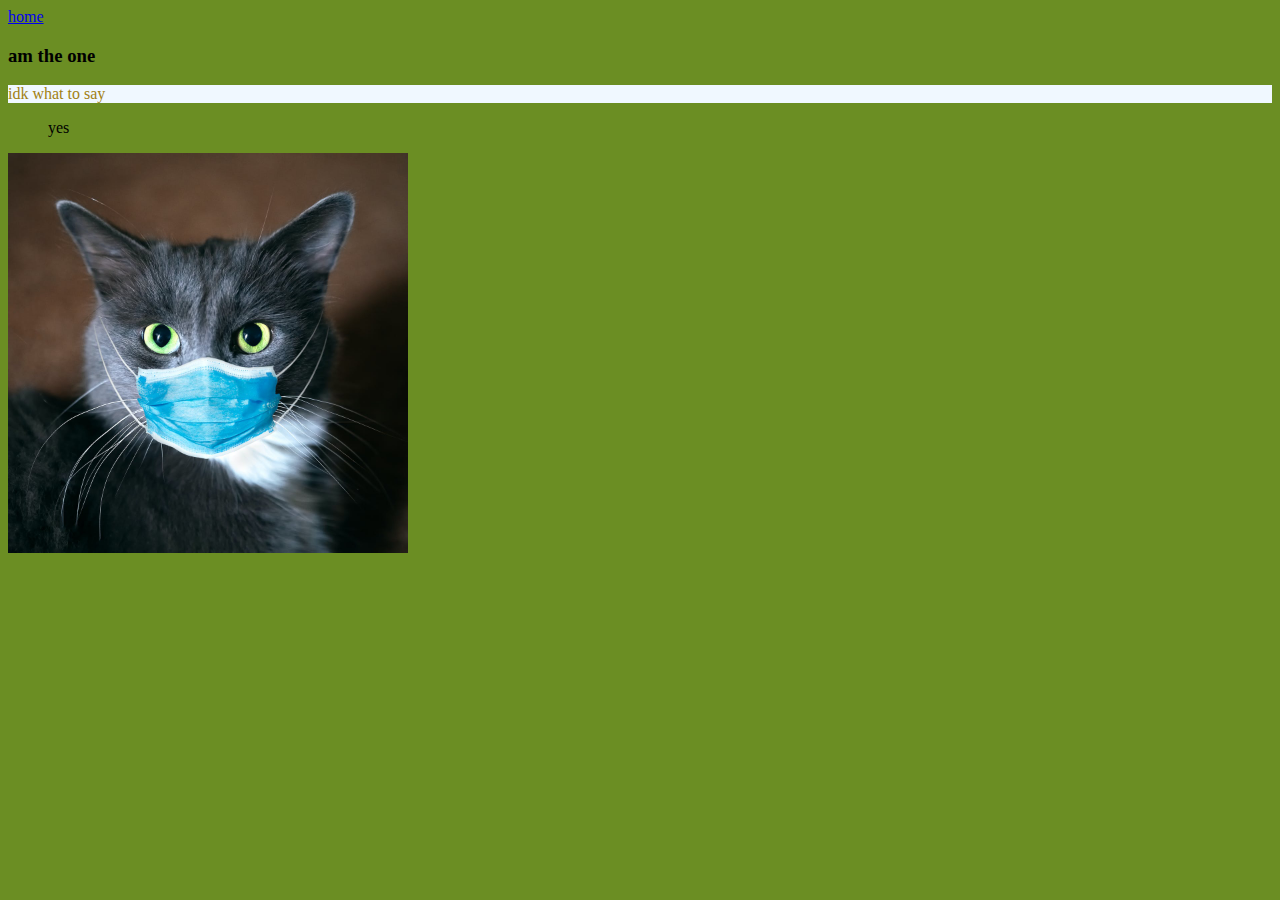
==== index.html @ 16a018a6 "Add files via upload" ====
<!DOCTYPE html>
<html lang="en">
<head>
    <link rel="stylesheet" href="css_code.css">
    <meta charset="UTF-8">
    <meta name="viewport" content="width=device-width, initial-scale=1.0">
    <meta http-equiv="X-UA-Compatible" content="ie=edge">
    <title>woof</title>
</head>
<body>
        <a href="vidoe2.0.html">home</a>
   <h3>am the one</h3>
    <p>idk what to say
        <ul>yes</ul>
    </p>
    <img src ="images/cat.jpg" width="400" 
    height="400" />
    

    
</body>
</html>
---- css_code.css ----
p{
    color-adjust: blue;
    color: rgb(161, 128, 18);
    background-color: aliceblue;
}
body{
    background-color: olivedrab;
}
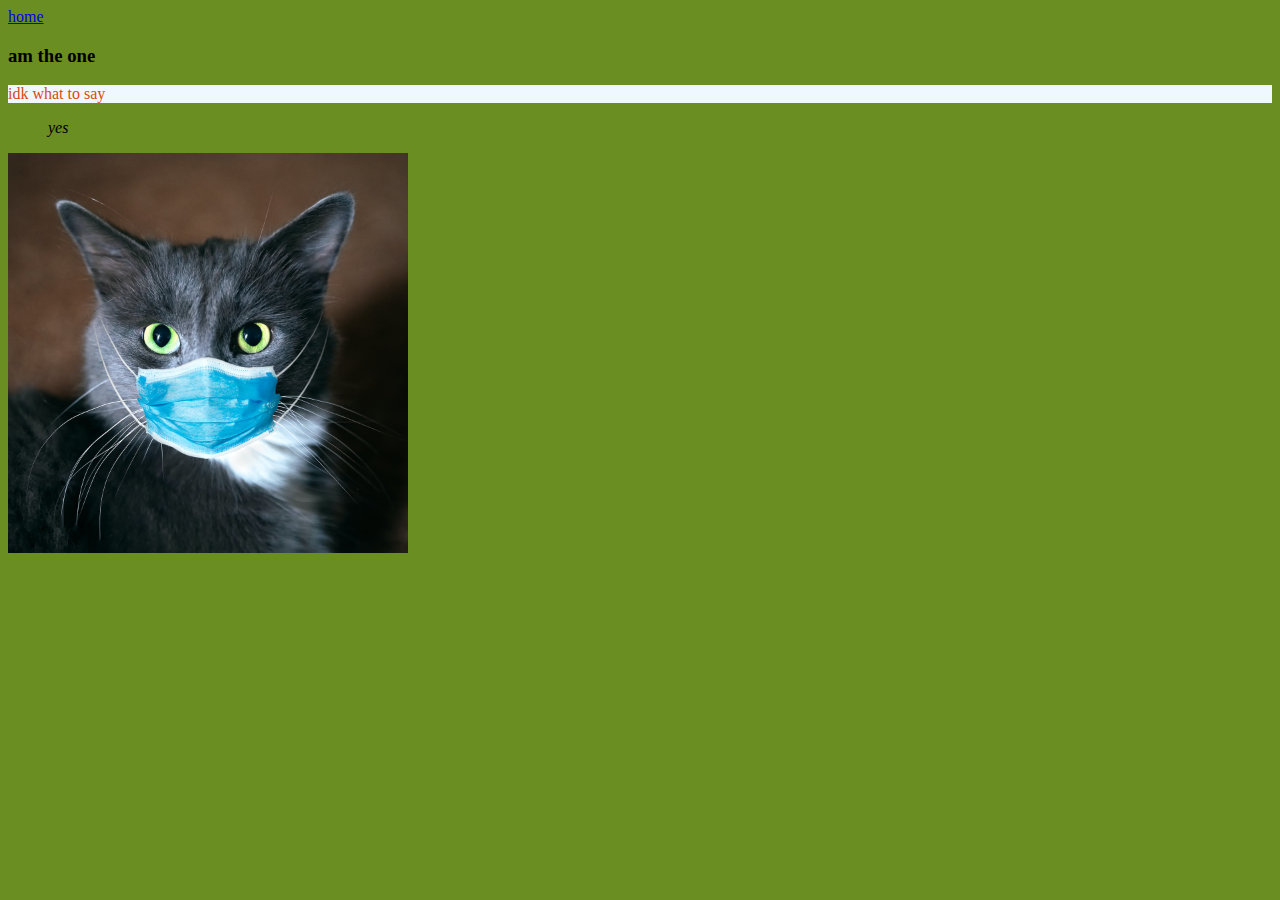
==== commit 05a8527a: "visual changes to html" ====
--- a/index.html
+++ b/index.html
@@ -9,9 +9,10 @@
 </head>
 <body>
         <a href="vidoe2.0.html">home</a>
-   <h3>am the one</h3>
+   <h3>am the <strong>one</strong></h3>
+
     <p>idk what to say
-        <ul>yes</ul>
+        <ul><em>yes</em></ul>
     </p>
     <img src ="images/cat.jpg" width="400" 
     height="400" />
--- a/css_code.css
+++ b/css_code.css
@@ -1,6 +1,6 @@
 p{
     color-adjust: blue;
-    color: rgb(161, 128, 18);
+    color: rgb(216, 75, 10);
     background-color: aliceblue;
 }
 body{
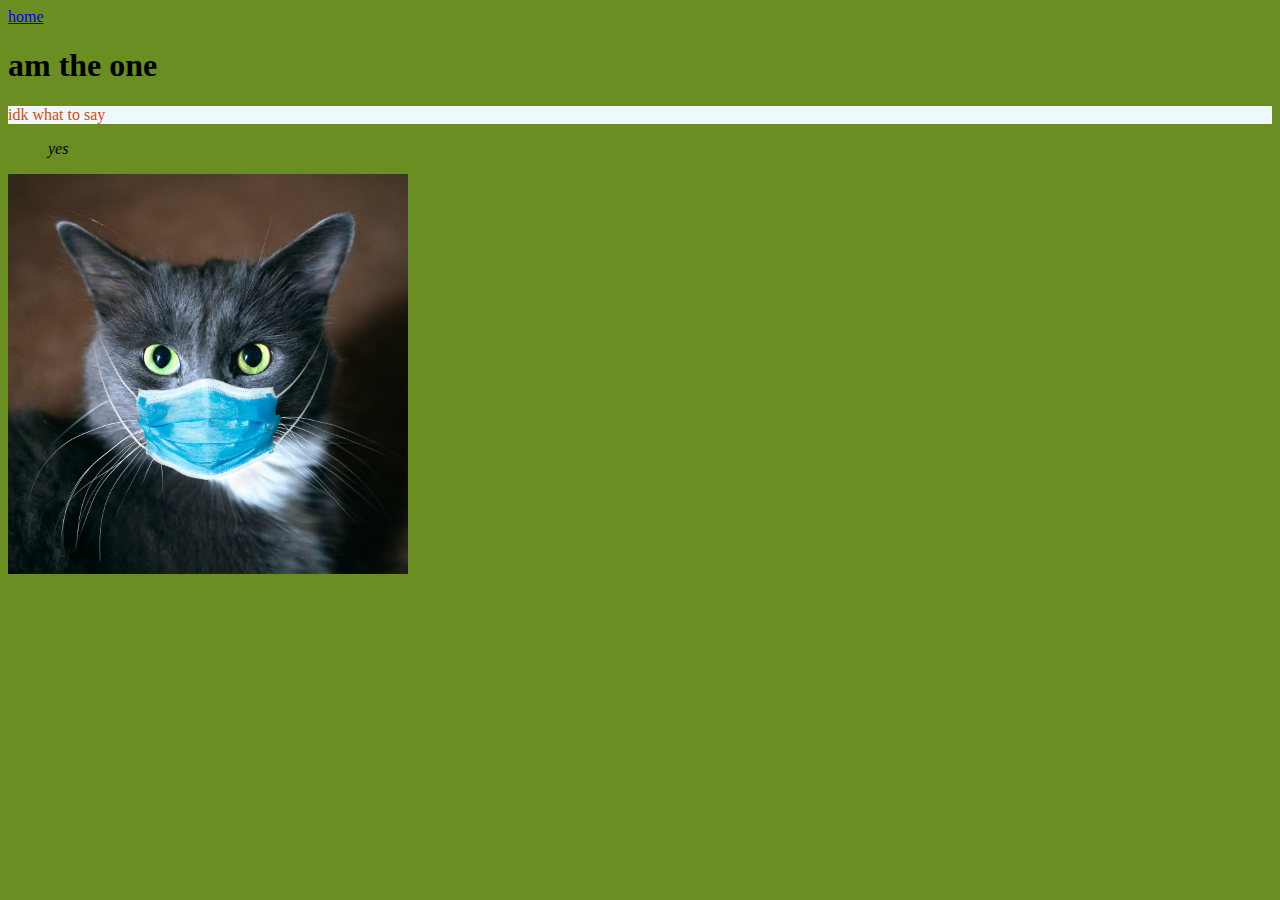
==== commit 30ea25d6: "another visual change" ====
--- a/index.html
+++ b/index.html
@@ -9,7 +9,7 @@
 </head>
 <body>
         <a href="vidoe2.0.html">home</a>
-   <h3>am the <strong>one</strong></h3>
+   <h1>am the <strong>one</strong></h1>
 
     <p>idk what to say
         <ul><em>yes</em></ul>
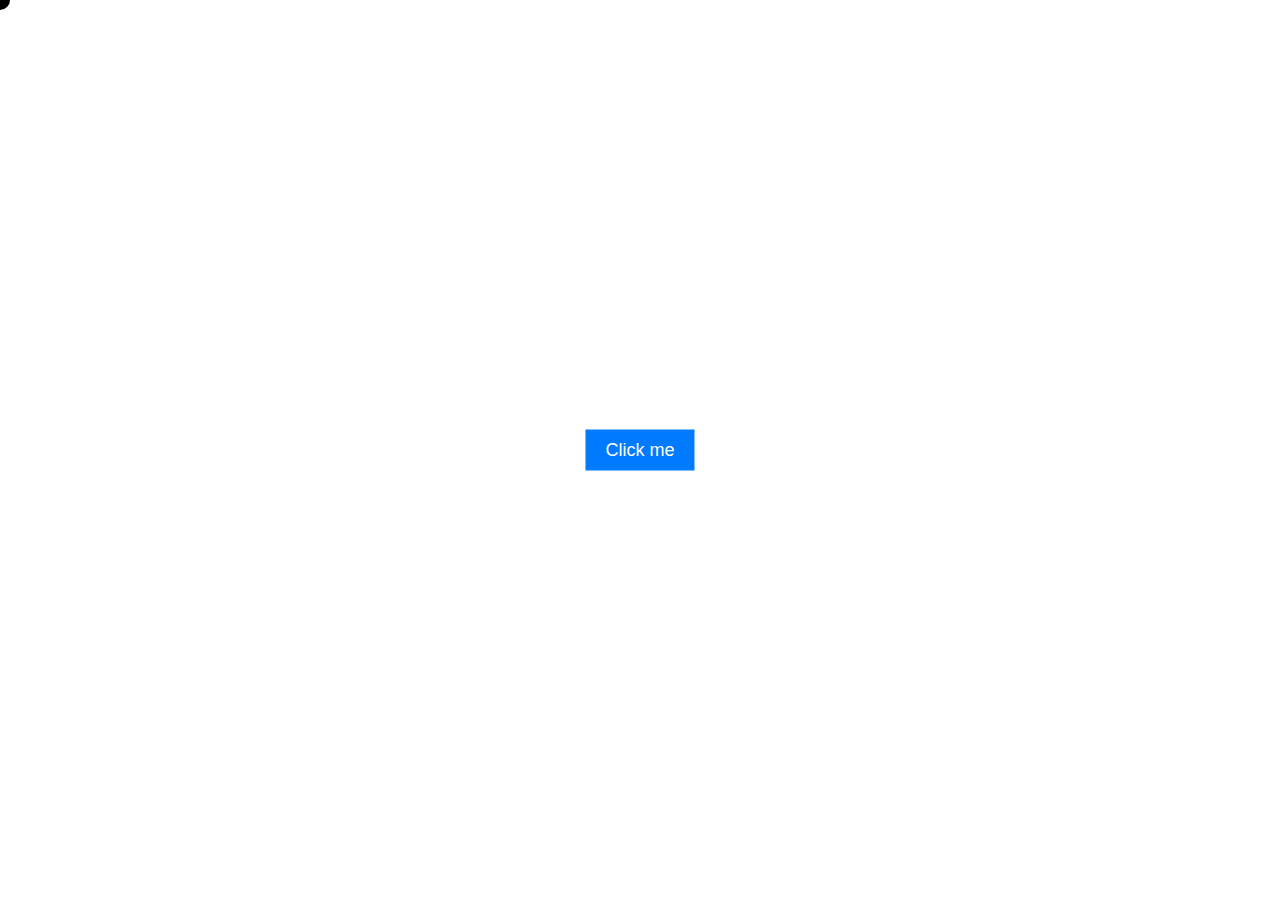
==== commit dd4c6268: "ada" ====
--- a/index.html
+++ b/index.html
@@ -1,23 +1,69 @@
 <!DOCTYPE html>
 <html lang="en">
 <head>
-    <link rel="stylesheet" href="css_code.css">
     <meta charset="UTF-8">
     <meta name="viewport" content="width=device-width, initial-scale=1.0">
-    <meta http-equiv="X-UA-Compatible" content="ie=edge">
-    <title>woof</title>
+    <title>Website</title>
+    <style>
+        body {
+            margin: 0;
+            overflow: hidden;
+        }
+
+        #cursor {
+            position: absolute;
+            width: 20px;
+            height: 20px;
+            background-color: black;
+            border-radius: 50%;
+            transform: translate(-50%, -50%);
+            transition: all 0.1s ease;
+            pointer-events: none;
+            z-index: 9999;
+        }
+
+        #btn {
+            position: absolute;
+            top: 50%;
+            left: 50%;
+            transform: translate(-50%, -50%);
+            padding: 10px 20px;
+            background-color: #007bff;
+            color: white;
+            border: none;
+            cursor: pointer;
+            font-size: 18px;
+            transition: all 0.3s ease;
+        }
+
+        #btn:hover {
+            background-color: #0056b3;
+        }
+
+        #btn:active {
+            transform: translate(-50%, -50%) scale(0.9);
+        }
+    </style>
 </head>
 <body>
-        <a href="vidoe2.0.html">home</a>
-   <h1>am the <strong>one</strong></h1>
+    <div id="cursor"></div>
+    <button id="btn">Click me</button>
 
-    <p>idk what to say
-        <ul><em>yes</em></ul>
-    </p>
-    <img src ="images/cat.jpg" width="400" 
-    height="400" />
-    
+    <script>
+        const cursor = document.getElementById('cursor');
 
-    
+        document.addEventListener('mousemove', (e) => {
+            cursor.style.left = e.pageX + 'px';
+            cursor.style.top = e.pageY + 'px';
+        });
+
+        document.addEventListener('mousedown', () => {
+            cursor.style.transform = 'translate(-50%, -50%) scale(0.7)';
+        });
+
+        document.addEventListener('mouseup', () => {
+            cursor.style.transform = 'translate(-50%, -50%) scale(1)';
+        });
+    </script>
 </body>
 </html>